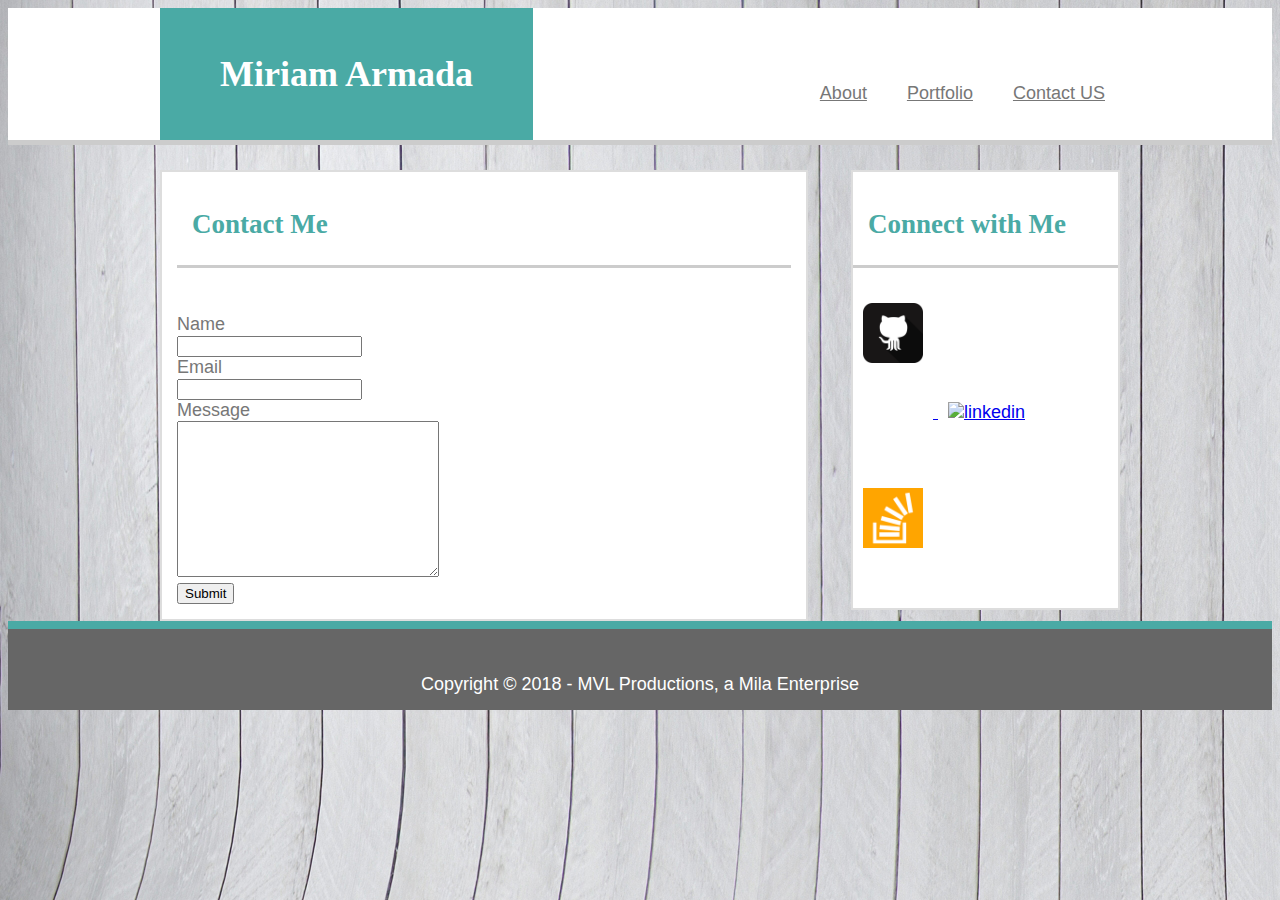
==== contact.html @ 2bc638eb "Rev 1.0" ====
<!DOCTYPE HTML>

<html lang="en-us">


    <head>
        <meta charset="UTF-8">
        <Title>My Portfolio</Title>
        <meta name="viewport" content="width=device-width, initial-scale=1.0">
        <link rel="stylesheet" href="assets/css/reset.css">
        <link rel="stylesheet" href="assets/css/style.css">
    </head>

    <body>

        <div class="clearfix" id="top">
            <header>

                <h1>Miriam Armada</h1>

                <a class=links href="contact.html"> Contact US </a>
                <a class=links href="portfolio.html"> Portfolio </a>
                <a class=links href="index.html"> About </a>
            </header>
        </div>


        <div class="clearfix" id="bodycontent">
            <section>
                <h2 class="subtitle">Contact Me</h2>
                <br>
                <div>
                    <form>
                        <label>Name</label>
                        <br>
                        <input type="text" name="name"></input>
                        <br>
                        <label>Email</label>
                        <br>
                        <input type="text" name="email"></input>
                        <br>
                        <label>Message</label>
                        <br>
                        <textarea name="message" rows="10" cols="30"></textarea>
                        <br>
                        <input type="submit"></input>
                    </form>
                </div>
            </section>
            <div class="clearfix">
            <aside>
                <h2> Connect with Me </h2>
                <a href="https://github.com/marmada" target="_blank">
                    <img class=socmedia src="assets/images/github2.png" alt="github">
                </a>
                <a href="https://www.linkedin.com/in/miriam-armada-blumer-1500b416/" target="_blank">
                    <img class=socmedia src="assets/images/linkedin.png" alt="linkedin">
                </a>
                <a href="https://stackexchange.com/users/12722447/marmada" target="_blank">
                    <img class=socmedia src="assets/images/sof.png" alt="Stackoverflow">
                </a>
            </aside>
        </div>
        </div>

        <footer class="clearfix">
            <span>Copyright &copy; 2018 - MVL Productions, a Mila Enterprise</span>

        </footer>



    </body>

    </html>
---- assets/css/style.css ----
body{
    font-size: 18px;
    color:#777777;
    font-family: Arial, Helvetica, sans-serif;
    background-image: url(../images/OF18OA0.jpg);
    background-size: auto;
}

#top{
    background-color: #ffffff; 
    overflow: auto;
    border-bottom-color: #cccccc;
    border-bottom-style: solid;
    border-bottom-width:5px;
    margin-bottom: 25px;
}           
header {
    max-width:960px;
    margin: auto;
    overflow: auto;
}

h1 {
    margin:0;
    text-align: left;
    padding:45px 60px 45px 60px;
    background-color:#4aaaa5;
    float: left;
    color:#ffffff;
    font-size:36px;
    font-family: Georgia, 'Times New Roman', Times, serif;
    
}

.links{
    float:right;
    margin:15px;
    padding-top:60px;
    margin-left:25px;
    color:#777777;
}

a:visited {
    color:#4aaaa5
}

#bodycontent{
    max-width: 960px;
    margin: auto;
    overflow:auto;
}
.clearfix::after {
    content: "";
    clear: both;
    display: table;
 }

 section{
    float: left;
    width: 614px;
    background-color: #ffffff;
    font-weight: 500;
    padding:15px;
    border-style: solid;
    border-color:#dddddd;
    border-width: 2px;
    block-size:
    }

h2{
    font-family: Georgia, 'Times New Roman', Times, serif;
    color:#4aaaa5;
    padding-bottom: 25px;
    padding-left:15px;
    border-bottom-color: #cccccc;
    border-bottom-style: solid;
    border-bottom-width:3px;
    margin-bottom: 25px;
    }   
 
 #headshot{
     float: left;
     width: 200px;
     height:200px;
     margin:0px 15px 10px 5px;

 }
 p{
     text-align: justify;
     margin-left: 15px;
     letter-spacing: 1.5px;
     line-height: 1.2;
 }
ul{
    margin-top:10px;
}
 li{margin-left: 15px;
    letter-spacing: 1.5px;
    line-height: 1.2;
}
 aside{
     float: right;
     margin-left:15px;
     width: 265px;
     background-color: #ffffff;
     border-style: solid;
    border-color:#dddddd;
    border-width: 2px;
    padding-top:15px
 }
 .socmedia{
     width: 60px;
     height:auto;
     margin: 10px;
     padding-bottom: 45px;
 }

 .PicSize{
     width:100px;
     height: auto;
     float:left;
     margin: 5px;

 }

 footer{
    background-color: #666666; 
    overflow: auto;
    border-top-color: #4aaaa5;
    border-top-style: solid;
    border-top-width:8px;
 
    padding-top:45px;
    padding-bottom: 15px;
    color: #ffffff;
    text-align: center;
    position: sticky;
    bottom: 0;
}        

#gallery{
    overflow: auto;
}

@media screen and (max-width: 980px)
{
   
    #bodycontent{
        max-width: 640px;
        margin: auto;
        overflow:auto;}
    
    header {
        max-width: 640px;
        font-size:0.8em;
        padding: 0.8em;
    }

    section{
        float: left;
        width: 380px;
        background-color: #ffffff;
        font-weight: 500;
        padding:10px;
        border-style: solid;
        border-color:#dddddd;
        border-width: 2px;
        font-size:.8em
        }

    aside{
            float: right;
            margin-left:10px;
            width: 200px;
            background-color: #ffffff;
            border-style: solid;
           border-color:#dddddd;
           border-width: 2px;
           padding-top:15px;
           padding-left: 15px;
           font-size:.8em;
           overflow-x: auto;
           
        }

        .socmedia{
            width: 40px;
            height:auto;
            margin: 5px;
            padding-bottom: 25px;
        }

        .links{
            float:right;
            margin:10px;
            padding-top:20px;
            margin-left:15px;
            color:#777777;
    
        }

        h1 {
            margin:0;
            text-align: left;
            padding:30px 40px 30px 40px;
        
            background-color:#4aaaa5;
            float: left;
            color:#ffffff;
        
            font-family: Georgia, 'Times New Roman', Times, serif;
        }

        h2{
            font-size: .9em;
        }

        #headshot {
            height: 160px;
            width: auto;
        }

        form{
            font-size: .8em;
        }

        footer{
            font-size: .8em;
            padding-top: .8em;
            margin-top: 70px;
        }


}

@media screen and (max-width: 768px)
{
    #bodycontent{
        max-width: 680px;
        margin: auto;
        overflow:auto;

    }

    section{
         
            width: 640px;
            background-color: #ffffff;
            font-weight: 500;
            text-align: justify;
            border-style: solid;
            border-color:#dddddd;
            border-width: 2px;
            font-size:.8em;
            padding: 10px 15px;
            margin-bottom: 15px;
        
            }
    
        aside{
                
            margin-top: 25px;
            width: 640px;
            background-color: #ffffff;
            overflow: auto;
            border-style: solid;
            border-color:#dddddd;
            border-width: 2px;
            padding: 10px 15px;
            font-size:.8em;
            margin-bottom:25px;


        }

        h1 {
            margin:0;
            text-align: left;
            padding:30px 40px 30px 40px;
            background-color:#4aaaa5;
            float: left;
            color:#ffffff;
            font-family: Georgia, 'Times New Roman', Times, serif;
        }

        h2{
            font-size: .9em;
        }

        #headshot {
            height: 160px;
            width: auto;
        }

        form{
            font-size: .8em;
            margin-bottom: 20px;
        }

        footer{
            font-size: .8em;
            padding-top: .8em;
            margin-top: 70px;
        }
           

        
@media screen and (max-width: 640px)
{
    #bodycontent{
        max-width: 640px;
        margin: 0;
        overflow:auto;
        padding: 0;
        display: block;
        display: block;
        margin-left: auto;
        margin-right: auto;

    }

    header{
        position: static;
        text-align: center;

    }


    section{
         
            width: 555px;
            background-color: #ffffff;
            font-weight: 500;
            text-align: justify;
            border-style: solid;
            border-color:#dddddd;
            border-width: 2px;
            font-size:.8em;
            padding: 10px 15px;
            margin-bottom: 15px;
        
            }
    
        aside{
                
            margin-top: 25px;
            width: 555px;
            background-color: #ffffff;
            overflow: auto;
            border-style: solid;
            border-color:#dddddd;
            border-width: 2px;
            padding: 10px 15px;
            font-size:.8em;
            margin-bottom:25px;
            margin-left:auto;

        }
         .links{

            float: none;
            margin-top: 25px;
         }

        h1 {
            display: block;
            margin-left: auto;
            margin-right: auto;
            margin-bottom: 10px;
            font-size:24px;
            width: 640px;
            text-align: center;
            padding:25px 20px 15px 20px;
            background-color:#4aaaa5;
            float:none;
            color:#ffffff;
            font-family: Georgia, 'Times New Roman', Times, serif;
        }

        h2{
            font-size: 1.2em;
            padding-bottom: 10px;
        }

        #headshot {
            height: auto;
            width: 350px;
            float: none;
            display: block;
            margin-left: auto;
            margin-right: auto;
            
        }

        form{
            font-size: .8em;
            margin-bottom: 20px;
        }

        footer{
            font-size: .8em;
            padding-top: .8em;
            margin-top: 70px;
        }

        .PicSize{

            display: block;
            display: block;
            margin-left: auto;
            margin-right: auto;
            margin-bottom: 10px;
            width: 400px;
            height: auto;
            float: none;
            margin-bottom: 10px
        }
           
}
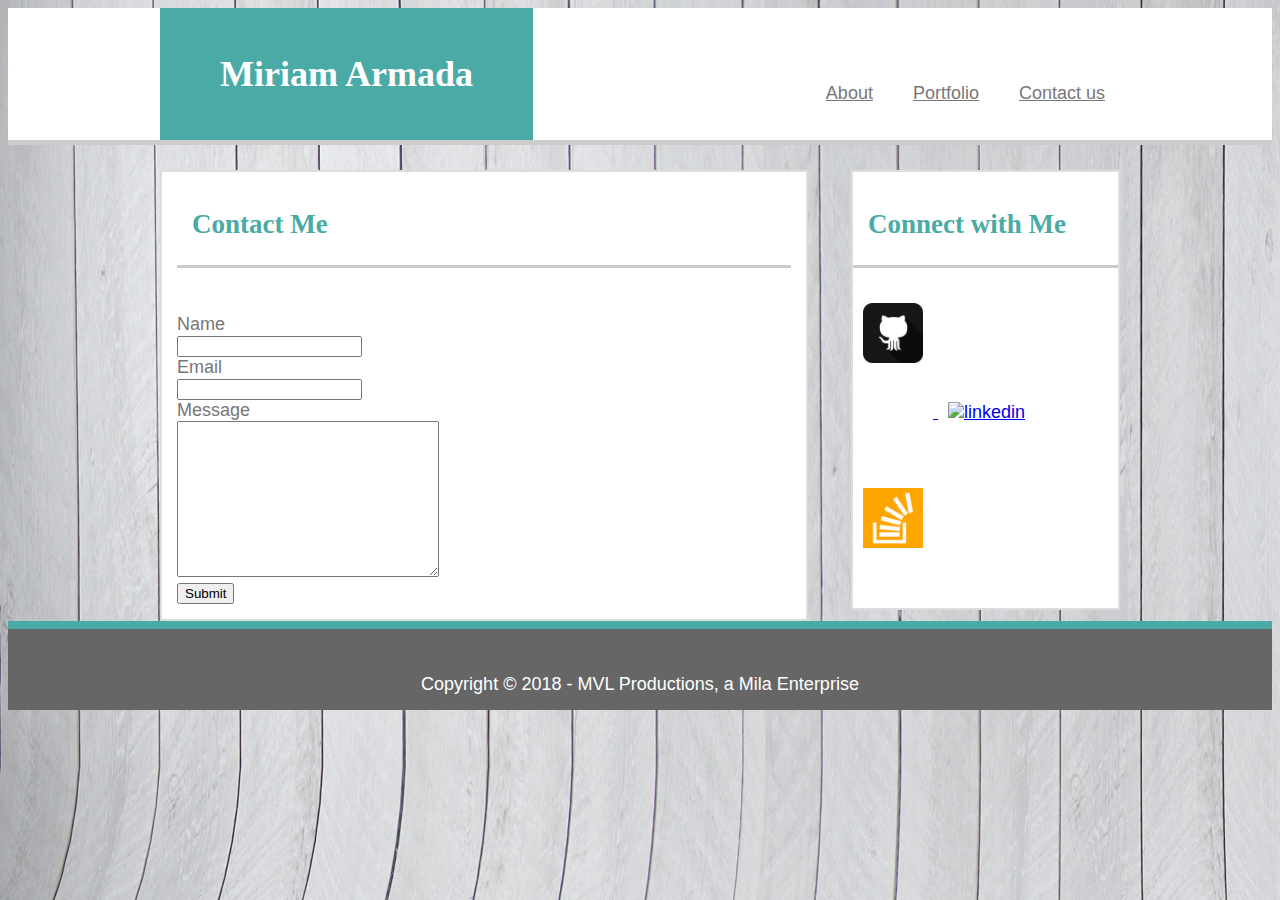
==== commit 98cdf4c5: "final" ====
--- a/contact.html
+++ b/contact.html
@@ -3,51 +3,49 @@
 <html lang="en-us">
 
 
-    <head>
-        <meta charset="UTF-8">
-        <Title>My Portfolio</Title>
-        <meta name="viewport" content="width=device-width, initial-scale=1.0">
-        <link rel="stylesheet" href="assets/css/reset.css">
-        <link rel="stylesheet" href="assets/css/style.css">
-    </head>
+<head>
+    <meta charset="UTF-8">
+    <Title>My Portfolio - Contact Me</Title>
+    <meta name="viewport" content="width=device-width, initial-scale=1.0">
+    <link rel="stylesheet" href="assets/css/reset.css">
+    <link rel="stylesheet" href="assets/css/style.css">
+</head>
 
-    <body>
+<body>
 
-        <div class="clearfix" id="top">
-            <header>
-
-                <h1>Miriam Armada</h1>
-
-                <a class=links href="contact.html"> Contact US </a>
-                <a class=links href="portfolio.html"> Portfolio </a>
-                <a class=links href="index.html"> About </a>
-            </header>
-        </div>
+    <div class="clearfix" id="top">
+        <header>
+            <h1>Miriam Armada</h1>
+            <a class=links href="contact.html"> Contact us </a>
+            <a class=links href="portfolio.html"> Portfolio </a>
+            <a class=links href="index.html"> About </a>
+        </header>
+    </div>
 
 
-        <div class="clearfix" id="bodycontent">
-            <section>
-                <h2 class="subtitle">Contact Me</h2>
-                <br>
-                <div>
-                    <form>
-                        <label>Name</label>
-                        <br>
-                        <input type="text" name="name"></input>
-                        <br>
-                        <label>Email</label>
-                        <br>
-                        <input type="text" name="email"></input>
-                        <br>
-                        <label>Message</label>
-                        <br>
-                        <textarea name="message" rows="10" cols="30"></textarea>
-                        <br>
-                        <input type="submit"></input>
-                    </form>
-                </div>
-            </section>
-            <div class="clearfix">
+    <div class="clearfix" id="bodycontent">
+        <section>
+            <h2 class="subtitle">Contact Me</h2>
+            <br>
+            <div>
+                <form>
+                    <label>Name</label>
+                    <br>
+                    <input type="text" name="name"></input>
+                    <br>
+                    <label>Email</label>
+                    <br>
+                    <input type="text" name="email"></input>
+                    <br>
+                    <label>Message</label>
+                    <br>
+                    <textarea name="message" rows="10" cols="30"></textarea>
+                    <br>
+                    <input type="submit"></input>
+                </form>
+            </div>
+        </section>
+        <div class="clearfix">
             <aside>
                 <h2> Connect with Me </h2>
                 <a href="https://github.com/marmada" target="_blank">
@@ -61,15 +59,15 @@
                 </a>
             </aside>
         </div>
-        </div>
+    </div>
 
-        <footer class="clearfix">
-            <span>Copyright &copy; 2018 - MVL Productions, a Mila Enterprise</span>
+    <footer class="clearfix">
+        <span>Copyright &copy; 2018 - MVL Productions, a Mila Enterprise</span>
 
-        </footer>
+    </footer>
 
 
 
-    </body>
+</body>
 
-    </html>+</html>--- a/assets/css/style.css
+++ b/assets/css/style.css
@@ -236,15 +236,15 @@
 @media screen and (max-width: 768px)
 {
     #bodycontent{
-        max-width: 680px;
-        margin: auto;
-        overflow:auto;
+        width: 95%;
+        margin-left: auto;
+        margin-right: auto;
 
     }
 
     section{
          
-            width: 640px;
+            width: 95%;
             background-color: #ffffff;
             font-weight: 500;
             text-align: justify;
@@ -254,21 +254,24 @@
             font-size:.8em;
             padding: 10px 15px;
             margin-bottom: 15px;
+            margin-left: auto;
+            margin-right: auto;
         
             }
     
         aside{
                 
             margin-top: 25px;
-            width: 640px;
+            width: 95%;
             background-color: #ffffff;
-            overflow: auto;
             border-style: solid;
             border-color:#dddddd;
             border-width: 2px;
             padding: 10px 15px;
             font-size:.8em;
             margin-bottom:25px;
+            margin-left: auto;
+            margin-right: auto;
 
 
         }
@@ -301,18 +304,17 @@
             font-size: .8em;
             padding-top: .8em;
             margin-top: 70px;
-        }
-           
+
+        }
+}    
 
         
 @media screen and (max-width: 640px)
 {
     #bodycontent{
-        max-width: 640px;
+        width: 95%;
         margin: 0;
-        overflow:auto;
         padding: 0;
-        display: block;
         display: block;
         margin-left: auto;
         margin-right: auto;
@@ -322,13 +324,14 @@
     header{
         position: static;
         text-align: center;
+        width: 95%
 
     }
 
 
     section{
          
-            width: 555px;
+            width: 95%;
             background-color: #ffffff;
             font-weight: 500;
             text-align: justify;
@@ -338,15 +341,16 @@
             font-size:.8em;
             padding: 10px 15px;
             margin-bottom: 15px;
+            margin-left:auto;
+            margin-right: auto;
         
             }
     
         aside{
                 
             margin-top: 25px;
-            width: 555px;
+           width: 95%;
             background-color: #ffffff;
-            overflow: auto;
             border-style: solid;
             border-color:#dddddd;
             border-width: 2px;
@@ -354,6 +358,8 @@
             font-size:.8em;
             margin-bottom:25px;
             margin-left:auto;
+            margin-right: auto;
+            float:none;
 
         }
          .links{
@@ -363,12 +369,13 @@
          }
 
         h1 {
-            display: block;
+           width: 95%;
+           display: block;
             margin-left: auto;
             margin-right: auto;
             margin-bottom: 10px;
             font-size:24px;
-            width: 640px;
+            max-width: 640px;
             text-align: center;
             padding:25px 20px 15px 20px;
             background-color:#4aaaa5;
@@ -384,7 +391,7 @@
 
         #headshot {
             height: auto;
-            width: 350px;
+            width: 60%;
             float: none;
             display: block;
             margin-left: auto;
@@ -406,11 +413,10 @@
         .PicSize{
 
             display: block;
-            display: block;
             margin-left: auto;
             margin-right: auto;
             margin-bottom: 10px;
-            width: 400px;
+            width: 90%;
             height: auto;
             float: none;
             margin-bottom: 10px
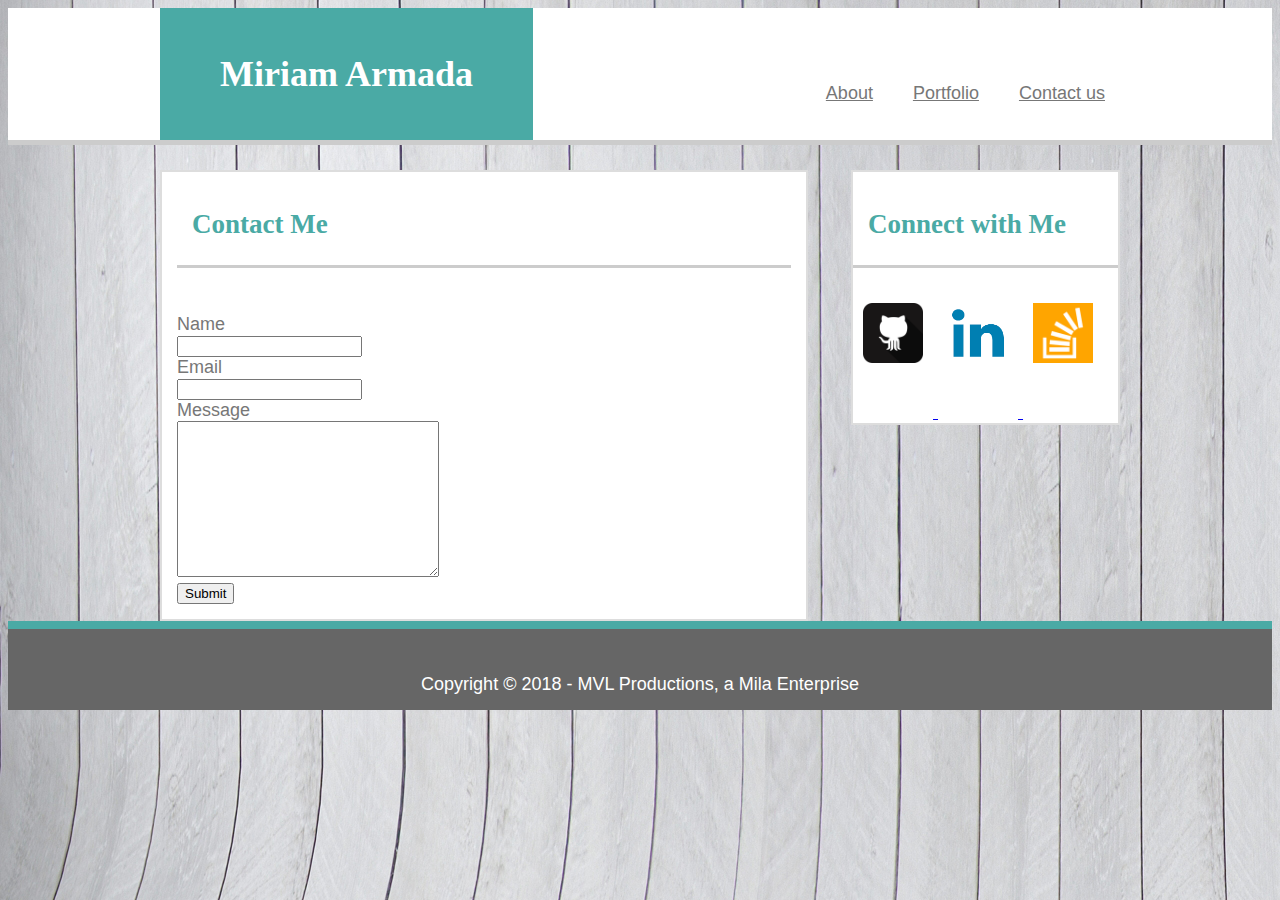
==== commit 5be3bb94: "corrections" ====
--- a/contact.html
+++ b/contact.html
@@ -52,7 +52,7 @@
                     <img class=socmedia src="assets/images/github2.png" alt="github">
                 </a>
                 <a href="https://www.linkedin.com/in/miriam-armada-blumer-1500b416/" target="_blank">
-                    <img class=socmedia src="assets/images/linkedin.png" alt="linkedin">
+                    <img class=socmedia src="assets/images/Linkedin.png" alt="linkedin">
                 </a>
                 <a href="https://stackexchange.com/users/12722447/marmada" target="_blank">
                     <img class=socmedia src="assets/images/sof.png" alt="Stackoverflow">
